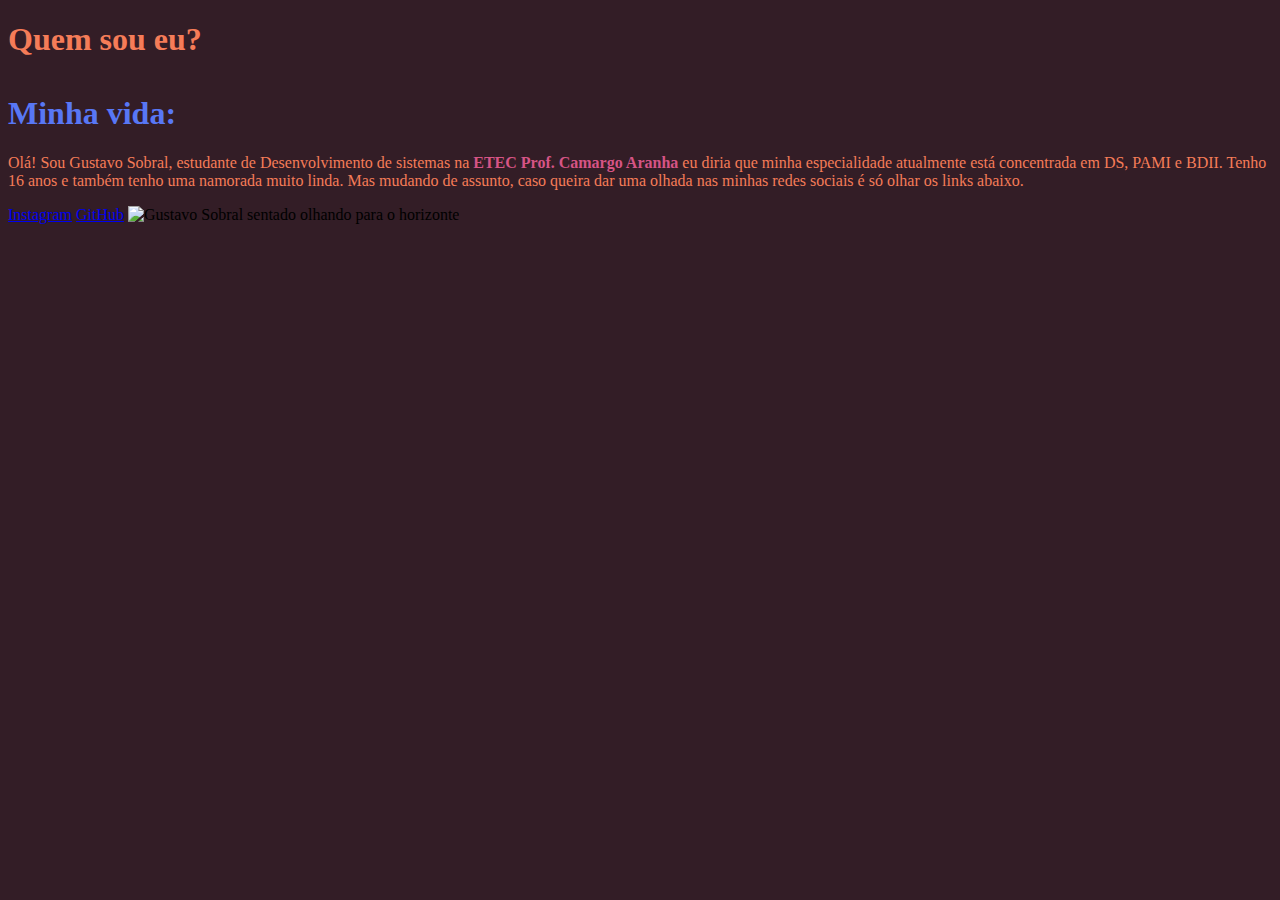
==== curso02/aula03/index.html @ 120e1cc8 "Uso de classes e mudança no mini projeto pessoal" ====
<!DOCTYPE html>
<html lang="pt-br">
<head>
    <meta charset="UTF-8">
    <meta name="viewport" content="width=device-width, initial-scale=1.0">
    <meta http-equiv="X-UA-Compatible" content="IE=edge">
    <link rel="stylesheet" href="styles.css">
    <title>Sobre Mim</title>
</head>
<body>
    <header>

    </header>
    <main>
        <h1>Quem sou eu?<br><br> <strong>Minha vida: </strong></h1>
        <p>Olá! Sou Gustavo Sobral, estudante de Desenvolvimento de sistemas na <strong class="destaque">ETEC Prof. Camargo Aranha</strong> eu diria que minha especialidade atualmente está concentrada em DS, PAMI e BDII. Tenho 16 anos e também tenho uma namorada muito linda. Mas mudando de assunto, caso queira dar uma olhada nas minhas redes sociais é só olhar os links abaixo.</p>
        <a href="https://www.instagram.com/" target="_blank">Instagram</a>
        <a href="https://github.com/Gustav0S0br4l" target="_blank">GitHub</a>
        <img class="minhaimg" src="IMG_20241218_155756576_HDR~2.jpg" alt="Gustavo Sobral sentado olhando para o horizonte">
    </main>
    <footer>

    </footer>
</body>
</html>
---- curso02/aula03/styles.css ----
body{
    background-color: #331D26;
}
strong{
    color: #5877F5;
}
.destaque{
    color: #D65485;
}
p{
    color: #F57C58;
}
h1{
    color: #F57C58;
}
.minhaimg{
    height: 240px;
    width: 300px;
}
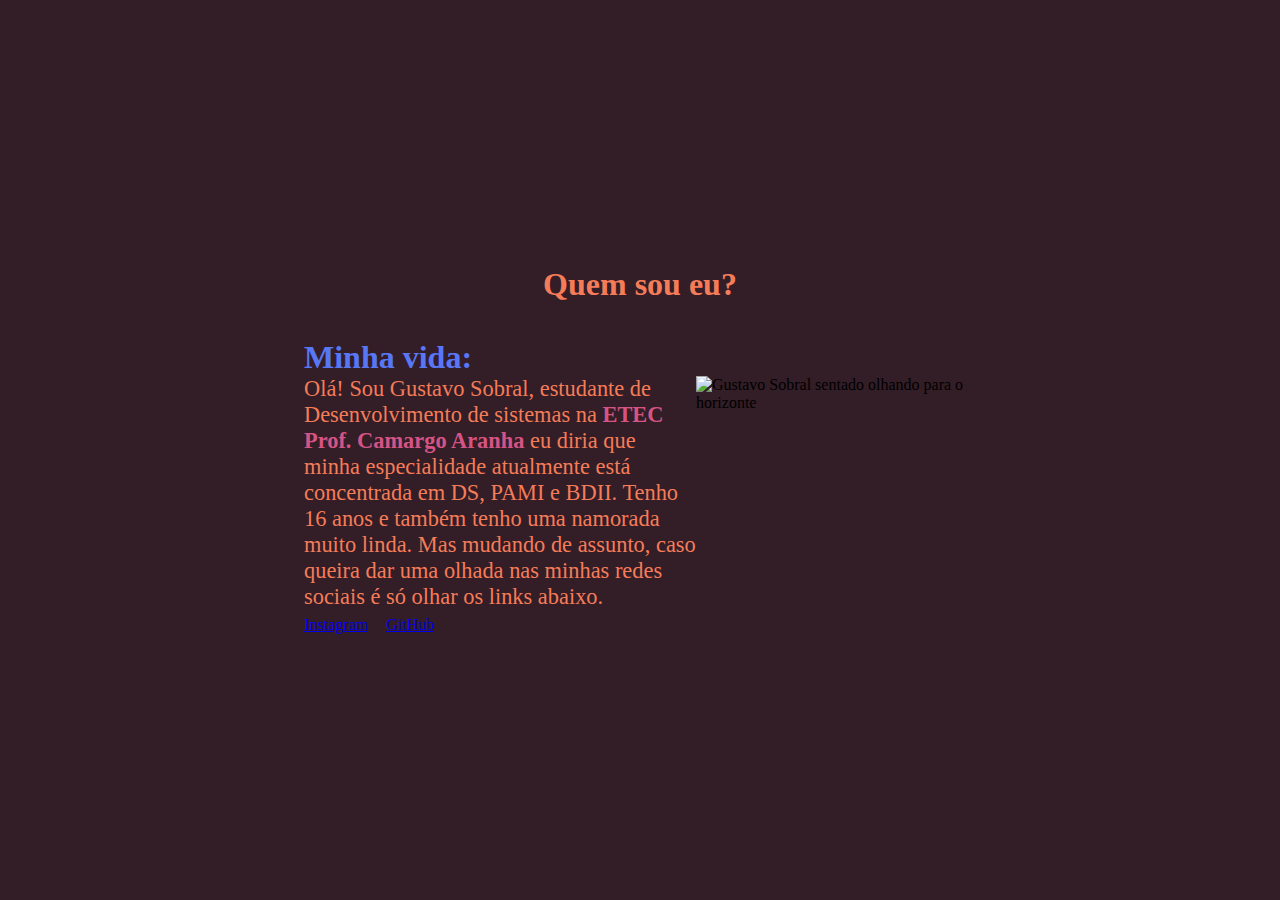
==== commit f3649849: "Alteração no posicionamento das divs" ====
--- a/curso02/aula03/index.html
+++ b/curso02/aula03/index.html
@@ -11,12 +11,22 @@
     <header>
 
     </header>
-    <main>
-        <h1>Quem sou eu?<br><br> <strong>Minha vida: </strong></h1>
-        <p>Olá! Sou Gustavo Sobral, estudante de Desenvolvimento de sistemas na <strong class="destaque">ETEC Prof. Camargo Aranha</strong> eu diria que minha especialidade atualmente está concentrada em DS, PAMI e BDII. Tenho 16 anos e também tenho uma namorada muito linda. Mas mudando de assunto, caso queira dar uma olhada nas minhas redes sociais é só olhar os links abaixo.</p>
-        <a href="https://www.instagram.com/" target="_blank">Instagram</a>
-        <a href="https://github.com/Gustav0S0br4l" target="_blank">GitHub</a>
-        <img class="minhaimg" src="IMG_20241218_155756576_HDR~2.jpg" alt="Gustavo Sobral sentado olhando para o horizonte">
+    <main class="apresentacao">
+        <div class="texto-img">
+            <h1 class="titulo">Quem sou eu?</h1>
+            <br>
+            <br>
+            <strong class="mylife">Minha vida: </strong>
+            <div class="ladoalado">
+                <div class="texto1">
+                    <p>Olá! Sou Gustavo Sobral, estudante de Desenvolvimento de sistemas na <strong class="destaque">ETEC Prof. Camargo Aranha</strong> eu diria que minha especialidade atualmente está concentrada em DS, PAMI e BDII. Tenho 16 anos e também tenho uma namorada muito linda. Mas mudando de assunto, caso queira dar uma olhada nas minhas redes sociais é só olhar os links abaixo.
+                    </p>
+                </div>
+                <img class="minhaimg" src="IMG_20241218_155756576_HDR~2.jpg" alt="Gustavo Sobral sentado olhando para o horizonte">
+            </div>
+            <a href="https://www.instagram.com/" target="_blank">Instagram</a>
+            <a href="https://github.com/Gustav0S0br4l" target="_blank">GitHub</a>
+        </div>
     </main>
     <footer>
 
--- a/curso02/aula03/styles.css
+++ b/curso02/aula03/styles.css
@@ -1,19 +1,48 @@
 body{
     background-color: #331D26;
+    height: 100vh;
+    box-sizing: border-box;
 }
-strong{
+*{
+    margin: 0;
+    padding: 0;
+}
+a{
+    padding-left: 2%;
+}
+.mylife{
+    padding-left: 2%;
     color: #5877F5;
+    font-size: 200%;
 }
 .destaque{
     color: #D65485;
 }
-p{
+.texto1{
+    padding-left: 2%;
     color: #F57C58;
+    font-size: 140%;
+    height: 240px;
+    width: 400px;
 }
-h1{
+.titulo{
     color: #F57C58;
+    text-align: center;
+    width: 100%;
+}
+.apresentacao{
+    display: flex;
+    flex-direction: row;
+    flex-wrap: wrap;
+    position: absolute;
+    top: 50%;
+    left: 50%;
+    transform: translate(-50%, -50%);
 }
 .minhaimg{
     height: 240px;
     width: 300px;
+}
+.ladoalado{
+    display: flex;
 }